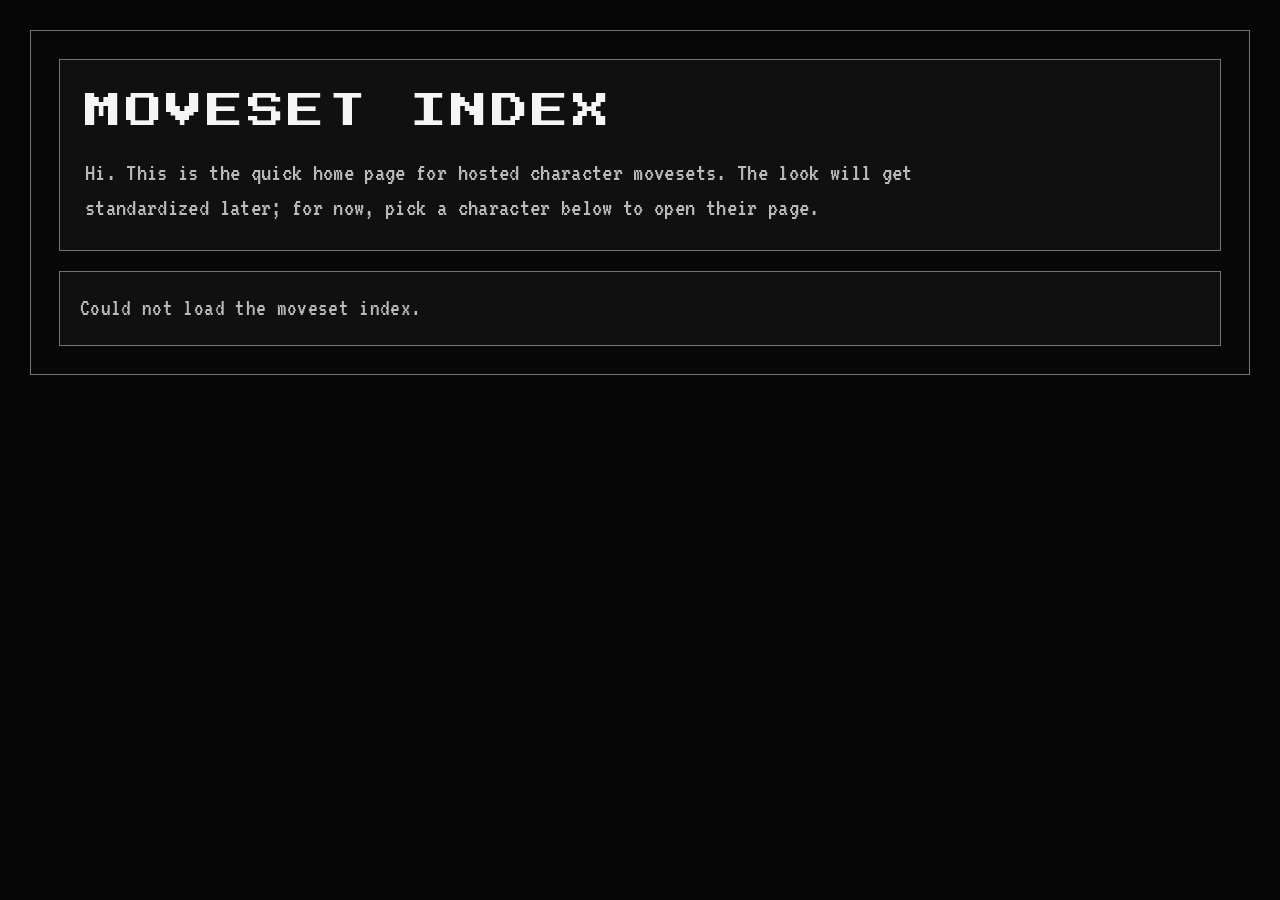
==== index.html @ 79031166 "Move Ay under Shonen Unleashed" ====
<!DOCTYPE html>
<html lang="en">
<head>
  <meta charset="UTF-8">
  <meta name="viewport" content="width=device-width, initial-scale=1.0">
  <title>Moveset Index</title>
  <style>
    @import url('https://fonts.googleapis.com/css2?family=Press+Start+2P&family=VT323&display=swap');

    :root {
      --bg: #050505;
      --panel: #101010;
      --panel-2: #171717;
      --text: #f5f5f5;
      --muted: #b9b9b9;
      --border: #737373;
      --border-soft: #303030;
      --font-display: "Press Start 2P", "VT323", "Courier New", monospace;
      --font-body: "VT323", "Lucida Console", "Courier New", monospace;
    }

    * {
      box-sizing: border-box;
    }

    html,
    body {
      margin: 0;
      min-height: 100%;
      background: var(--bg);
      color: var(--text);
      font-family: var(--font-body);
    }

    body {
      padding: 30px;
      font-size: 1.45rem;
      line-height: 1.35;
      letter-spacing: 0.015em;
    }

    .shell {
      max-width: 1475px;
      margin: 0 auto;
      padding: 28px;
      background: #080808;
      border: 1px solid var(--border);
    }

    .intro,
    .character-card,
    .empty-state {
      background: var(--panel);
      border: 1px solid var(--border);
    }

    .intro {
      margin-bottom: 20px;
      padding: 25px;
    }

    h1,
    h2 {
      margin: 0;
      color: var(--text);
      font-family: var(--font-display);
      font-weight: 400;
      line-height: 1.45;
      letter-spacing: 0.1em;
      text-transform: uppercase;
    }

    h1 {
      font-size: clamp(1.4rem, 3vw, 2.3rem);
    }

    h2 {
      font-size: 1rem;
    }

    .intro p,
    .card-copy p,
    .meta-chip,
    .empty-state {
      color: var(--muted);
    }

    .intro p {
      max-width: 900px;
      margin: 18px 0 0;
      font-size: 1.6rem;
    }

    .character-grid {
      display: grid;
      grid-template-columns: repeat(auto-fit, minmax(320px, 1fr));
      gap: 18px;
    }

    .character-card {
      display: grid;
      min-height: 330px;
      overflow: hidden;
      color: inherit;
      text-decoration: none;
    }

    .character-card:hover,
    .character-card:focus-visible {
      border-color: var(--text);
      outline: 0;
    }

    .banner {
      min-height: 190px;
      background: var(--panel-2);
      border-bottom: 1px solid var(--border);
    }

    .banner img {
      display: block;
      width: 100%;
      height: 100%;
      min-height: 190px;
      object-fit: cover;
      object-position: center;
      image-rendering: pixelated;
    }

    .card-copy {
      padding: 18px 20px 20px;
    }

    .card-copy p {
      margin: 10px 0 0;
      font-size: 1.45rem;
    }

    .meta-list {
      display: flex;
      flex-wrap: wrap;
      gap: 8px;
      margin-top: 14px;
    }

    .meta-chip {
      padding: 8px 10px;
      border: 1px solid var(--border-soft);
      background: #0b0b0b;
      font-size: 1.25rem;
      line-height: 1.2;
    }

    .character-card .character-subtitle {
      color: var(--muted);
      font-size: 1.45rem;
      font-style: italic;
      margin: 10px 0 0;
    }

    .character-card .currency-dollar {
      color: #71d66d;
    }

    .character-card .currency-token,
    .character-card .star-filled {
      color: #f0cf5c;
    }

    .character-card .archetype-value {
      color: #d95e5e;
    }

    .character-card .archetype-separator {
      color: var(--text);
    }

    .character-card .star-empty {
      color: #7d7d7d;
    }

    .empty-state {
      padding: 20px;
      font-size: 1.5rem;
    }

    @media (max-width: 700px) {
      body {
        padding: 15px;
      }

      .shell {
        padding: 18px;
      }
    }
  </style>
</head>
<body>
  <main class="shell">
    <section class="intro">
      <h1>Moveset Index</h1>
      <p>Hi. This is the quick home page for hosted character movesets. The look will get standardized later; for now, pick a character below to open their page.</p>
    </section>

    <section class="character-grid" id="character-grid" aria-label="Characters">
      <div class="empty-state">Loading movesets...</div>
    </section>
  </main>

  <script>
    const charsApi = "https://api.github.com/repos/Margeshy/geshy-concepts/contents/Shonen%20Unleashed/chars";
    const grid = document.getElementById("character-grid");

    function textFrom(root, selector) {
      const element = root.querySelector(selector);
      return element ? element.textContent.replace(/\s+/g, " ").trim() : "";
    }

    function htmlFrom(root, selector) {
      const element = root.querySelector(selector);
      return element ? element.innerHTML.trim() : "";
    }

    function absoluteAssetUrl(pagePath, assetPath) {
      return new URL(assetPath, new URL(pagePath, window.location.href)).href;
    }

    function cloneMeta(documentRoot, label) {
      return Array.from(documentRoot.querySelectorAll(".meta-chip"))
        .find((item) => item.textContent.trim().toLowerCase().startsWith(label.toLowerCase()))
        ?.outerHTML || `<span class="meta-chip">${label} TBD</span>`;
    }

    function renderCard(character) {
      const card = document.createElement("a");
      card.className = "character-card";
      card.href = character.path;
      card.innerHTML = `
        <div class="banner">
          <img src="${character.image}" alt="${character.name} banner">
        </div>
        <div class="card-copy">
          <h2>${character.name}</h2>
          <p class="character-subtitle">${character.subtitle || "Moveset page"}</p>
          <div class="meta-list">
            ${character.cost}
            ${character.archetype}
            ${character.difficulty}
          </div>
        </div>
      `;
      return card;
    }

    async function readCharacterPage(characterDir) {
      const pagePath = `${characterDir.path}/index.html`;
      const response = await fetch(pagePath, { cache: "no-store" });
      const html = await response.text();
      const doc = new DOMParser().parseFromString(html, "text/html");
      const heroImage = doc.querySelector(".hero img");

      return {
        path: pagePath,
        name: textFrom(doc, ".character-name") || characterDir.name,
        subtitle: htmlFrom(doc, ".character-subtitle"),
        image: heroImage ? absoluteAssetUrl(pagePath, heroImage.getAttribute("src")) : "",
        cost: cloneMeta(doc, "Cost:"),
        archetype: cloneMeta(doc, "Archetype:"),
        difficulty: cloneMeta(doc, "Difficulty:"),
      };
    }

    async function loadCharacters() {
      try {
        const response = await fetch(charsApi, { cache: "no-store" });
        const files = await response.json();
        const pages = files
          .filter((file) => file.type === "dir")
          .map((file) => ({ name: file.name, path: `Shonen%20Unleashed/chars/${file.name}` }))
          .sort((a, b) => a.name.localeCompare(b.name));

        const characters = await Promise.all(pages.map(readCharacterPage));
        grid.replaceChildren(...characters.map(renderCard));

        if (characters.length === 0) {
          grid.replaceChildren(Object.assign(document.createElement("div"), {
            className: "empty-state",
            textContent: "No movesets have been published yet.",
          }));
        }
      } catch (error) {
        grid.replaceChildren(Object.assign(document.createElement("div"), {
          className: "empty-state",
          textContent: "Could not load the moveset index.",
        }));
      }
    }

    loadCharacters();
  </script>
</body>
</html>
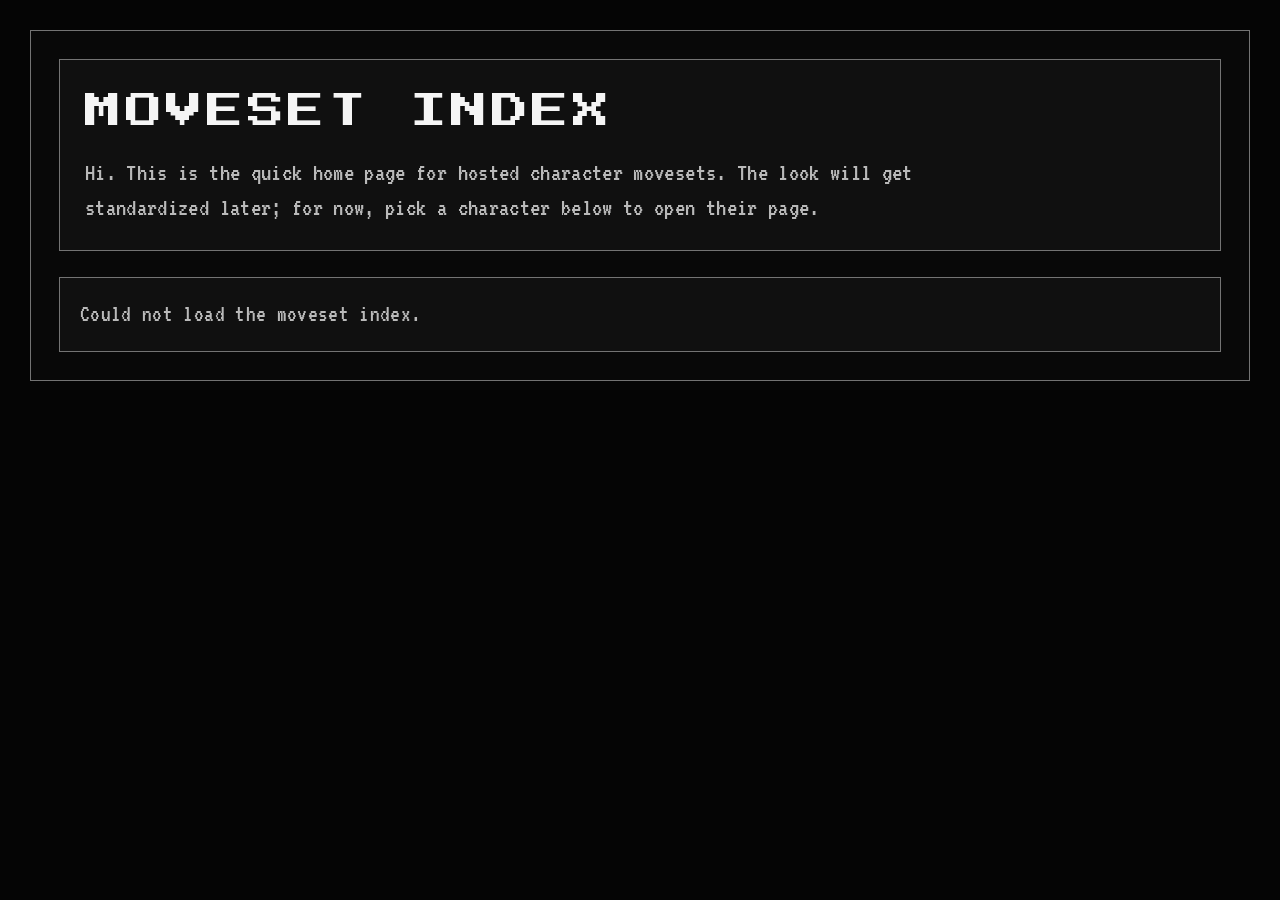
==== commit 1e7287d9: "Update homepage index for game folders" ====
--- a/index.html
+++ b/index.html
@@ -19,9 +19,7 @@
       --font-body: "VT323", "Lucida Console", "Courier New", monospace;
     }
 
-    * {
-      box-sizing: border-box;
-    }
+    * { box-sizing: border-box; }
 
     html,
     body {
@@ -55,12 +53,13 @@
     }
 
     .intro {
-      margin-bottom: 20px;
+      margin-bottom: 26px;
       padding: 25px;
     }
 
     h1,
-    h2 {
+    h2,
+    .game-title {
       margin: 0;
       color: var(--text);
       font-family: var(--font-display);
@@ -70,20 +69,33 @@
       text-transform: uppercase;
     }
 
-    h1 {
-      font-size: clamp(1.4rem, 3vw, 2.3rem);
-    }
-
-    h2 {
-      font-size: 1rem;
+    h1 { font-size: clamp(1.4rem, 3vw, 2.3rem); }
+    h2 { font-size: 1rem; }
+
+    .game-section + .game-section { margin-top: 28px; }
+
+    .game-title {
+      display: grid;
+      grid-template-columns: 1fr auto 1fr;
+      align-items: center;
+      gap: 18px;
+      margin: 0 0 14px;
+      color: var(--muted);
+      font-size: 0.85rem;
+      text-align: center;
+    }
+
+    .game-title::before,
+    .game-title::after {
+      content: "";
+      height: 2px;
+      background: var(--border);
     }
 
     .intro p,
     .card-copy p,
     .meta-chip,
-    .empty-state {
-      color: var(--muted);
-    }
+    .empty-state { color: var(--muted); }
 
     .intro p {
       max-width: 900px;
@@ -127,9 +139,7 @@
       image-rendering: pixelated;
     }
 
-    .card-copy {
-      padding: 18px 20px 20px;
-    }
+    .card-copy { padding: 18px 20px 20px; }
 
     .card-copy p {
       margin: 10px 0 0;
@@ -158,26 +168,12 @@
       margin: 10px 0 0;
     }
 
-    .character-card .currency-dollar {
-      color: #71d66d;
-    }
-
+    .character-card .currency-dollar { color: #71d66d; }
     .character-card .currency-token,
-    .character-card .star-filled {
-      color: #f0cf5c;
-    }
-
-    .character-card .archetype-value {
-      color: #d95e5e;
-    }
-
-    .character-card .archetype-separator {
-      color: var(--text);
-    }
-
-    .character-card .star-empty {
-      color: #7d7d7d;
-    }
+    .character-card .star-filled { color: #f0cf5c; }
+    .character-card .archetype-value { color: #d95e5e; }
+    .character-card .archetype-separator { color: var(--text); }
+    .character-card .star-empty { color: #7d7d7d; }
 
     .empty-state {
       padding: 20px;
@@ -185,13 +181,8 @@
     }
 
     @media (max-width: 700px) {
-      body {
-        padding: 15px;
-      }
-
-      .shell {
-        padding: 18px;
-      }
+      body { padding: 15px; }
+      .shell { padding: 18px; }
     }
   </style>
 </head>
@@ -202,14 +193,14 @@
       <p>Hi. This is the quick home page for hosted character movesets. The look will get standardized later; for now, pick a character below to open their page.</p>
     </section>
 
-    <section class="character-grid" id="character-grid" aria-label="Characters">
+    <div id="game-list">
       <div class="empty-state">Loading movesets...</div>
-    </section>
+    </div>
   </main>
 
   <script>
-    const charsApi = "https://api.github.com/repos/Margeshy/geshy-concepts/contents/Shonen%20Unleashed/chars";
-    const grid = document.getElementById("character-grid");
+    const repoApi = "https://api.github.com/repos/Margeshy/geshy-concepts/contents";
+    const gameList = document.getElementById("game-list");
 
     function textFrom(root, selector) {
       const element = root.querySelector(selector);
@@ -252,8 +243,19 @@
       return card;
     }
 
-    async function readCharacterPage(characterDir) {
-      const pagePath = `${characterDir.path}/index.html`;
+    function renderGame(game, characters) {
+      const section = document.createElement("section");
+      section.className = "game-section";
+      section.innerHTML = `
+        <h2 class="game-title"><span>${game.name}</span></h2>
+        <div class="character-grid"></div>
+      `;
+      section.querySelector(".character-grid").replaceChildren(...characters.map(renderCard));
+      return section;
+    }
+
+    async function readCharacterPage(game, characterDir) {
+      const pagePath = `${game.path}/chars/${characterDir.name}/index.html`;
       const response = await fetch(pagePath, { cache: "no-store" });
       const html = await response.text();
       const doc = new DOMParser().parseFromString(html, "text/html");
@@ -270,26 +272,47 @@
       };
     }
 
+    async function readJson(url) {
+      const response = await fetch(url, { cache: "no-store" });
+      if (!response.ok) throw new Error(`Request failed: ${url}`);
+      return response.json();
+    }
+
+    async function readGame(gameDir) {
+      const charsUrl = `${repoApi}/${encodeURIComponent(gameDir.name)}/chars`;
+      const files = await readJson(charsUrl);
+      const pages = files
+        .filter((file) => file.type === "dir")
+        .map((file) => ({ name: file.name }))
+        .sort((a, b) => a.name.localeCompare(b.name));
+
+      const characters = await Promise.all(pages.map((page) => readCharacterPage(gameDir, page)));
+      return { game: gameDir, characters };
+    }
+
     async function loadCharacters() {
       try {
-        const response = await fetch(charsApi, { cache: "no-store" });
-        const files = await response.json();
-        const pages = files
+        const files = await readJson(repoApi);
+        const gameDirs = files
           .filter((file) => file.type === "dir")
-          .map((file) => ({ name: file.name, path: `Shonen%20Unleashed/chars/${file.name}` }))
+          .map((file) => ({ name: file.name, path: encodeURIComponent(file.name) }))
           .sort((a, b) => a.name.localeCompare(b.name));
 
-        const characters = await Promise.all(pages.map(readCharacterPage));
-        grid.replaceChildren(...characters.map(renderCard));
-
-        if (characters.length === 0) {
-          grid.replaceChildren(Object.assign(document.createElement("div"), {
+        const games = (await Promise.allSettled(gameDirs.map(readGame)))
+          .filter((result) => result.status === "fulfilled" && result.value.characters.length > 0)
+          .map((result) => result.value);
+
+        if (games.length === 0) {
+          gameList.replaceChildren(Object.assign(document.createElement("div"), {
             className: "empty-state",
             textContent: "No movesets have been published yet.",
           }));
+          return;
         }
+
+        gameList.replaceChildren(...games.map(({ game, characters }) => renderGame(game, characters)));
       } catch (error) {
-        grid.replaceChildren(Object.assign(document.createElement("div"), {
+        gameList.replaceChildren(Object.assign(document.createElement("div"), {
           className: "empty-state",
           textContent: "Could not load the moveset index.",
         }));
@@ -299,4 +322,4 @@
     loadCharacters();
   </script>
 </body>
-</html>
+</html>
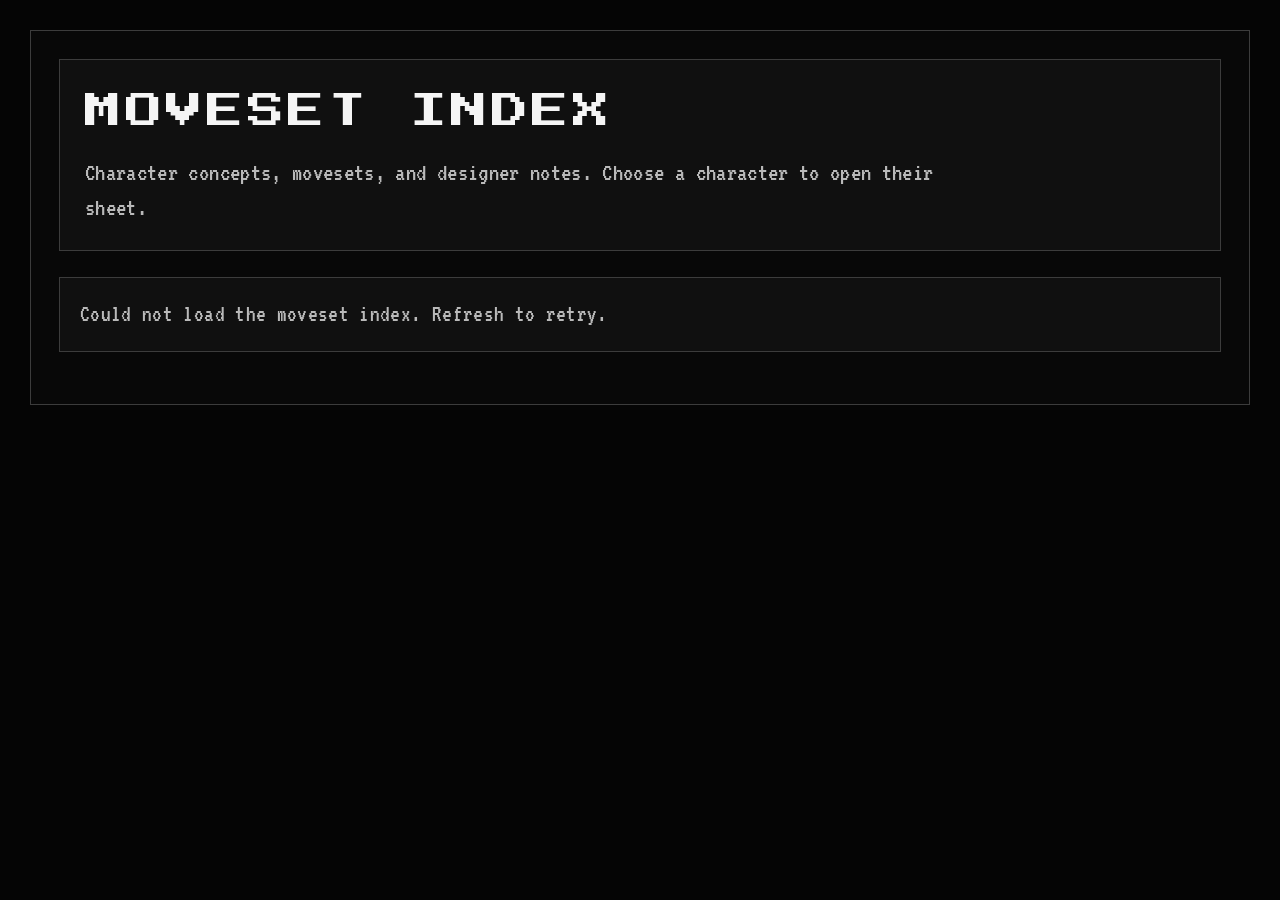
==== commit cd959d18: "Update homepage for editable character sheets and add reusable starter" ====
--- a/index.html
+++ b/index.html
@@ -4,322 +4,23 @@
   <meta charset="UTF-8">
   <meta name="viewport" content="width=device-width, initial-scale=1.0">
   <title>Moveset Index</title>
-  <style>
-    @import url('https://fonts.googleapis.com/css2?family=Press+Start+2P&family=VT323&display=swap');
-
-    :root {
-      --bg: #050505;
-      --panel: #101010;
-      --panel-2: #171717;
-      --text: #f5f5f5;
-      --muted: #b9b9b9;
-      --border: #737373;
-      --border-soft: #303030;
-      --font-display: "Press Start 2P", "VT323", "Courier New", monospace;
-      --font-body: "VT323", "Lucida Console", "Courier New", monospace;
-    }
-
-    * { box-sizing: border-box; }
-
-    html,
-    body {
-      margin: 0;
-      min-height: 100%;
-      background: var(--bg);
-      color: var(--text);
-      font-family: var(--font-body);
-    }
-
-    body {
-      padding: 30px;
-      font-size: 1.45rem;
-      line-height: 1.35;
-      letter-spacing: 0.015em;
-    }
-
-    .shell {
-      max-width: 1475px;
-      margin: 0 auto;
-      padding: 28px;
-      background: #080808;
-      border: 1px solid var(--border);
-    }
-
-    .intro,
-    .character-card,
-    .empty-state {
-      background: var(--panel);
-      border: 1px solid var(--border);
-    }
-
-    .intro {
-      margin-bottom: 26px;
-      padding: 25px;
-    }
-
-    h1,
-    h2,
-    .game-title {
-      margin: 0;
-      color: var(--text);
-      font-family: var(--font-display);
-      font-weight: 400;
-      line-height: 1.45;
-      letter-spacing: 0.1em;
-      text-transform: uppercase;
-    }
-
-    h1 { font-size: clamp(1.4rem, 3vw, 2.3rem); }
-    h2 { font-size: 1rem; }
-
-    .game-section + .game-section { margin-top: 28px; }
-
-    .game-title {
-      display: grid;
-      grid-template-columns: 1fr auto 1fr;
-      align-items: center;
-      gap: 18px;
-      margin: 0 0 14px;
-      color: var(--muted);
-      font-size: 0.85rem;
-      text-align: center;
-    }
-
-    .game-title::before,
-    .game-title::after {
-      content: "";
-      height: 2px;
-      background: var(--border);
-    }
-
-    .intro p,
-    .card-copy p,
-    .meta-chip,
-    .empty-state { color: var(--muted); }
-
-    .intro p {
-      max-width: 900px;
-      margin: 18px 0 0;
-      font-size: 1.6rem;
-    }
-
-    .character-grid {
-      display: grid;
-      grid-template-columns: repeat(auto-fit, minmax(320px, 1fr));
-      gap: 18px;
-    }
-
-    .character-card {
-      display: grid;
-      min-height: 330px;
-      overflow: hidden;
-      color: inherit;
-      text-decoration: none;
-    }
-
-    .character-card:hover,
-    .character-card:focus-visible {
-      border-color: var(--text);
-      outline: 0;
-    }
-
-    .banner {
-      min-height: 190px;
-      background: var(--panel-2);
-      border-bottom: 1px solid var(--border);
-    }
-
-    .banner img {
-      display: block;
-      width: 100%;
-      height: 100%;
-      min-height: 190px;
-      object-fit: cover;
-      object-position: center;
-      image-rendering: pixelated;
-    }
-
-    .card-copy { padding: 18px 20px 20px; }
-
-    .card-copy p {
-      margin: 10px 0 0;
-      font-size: 1.45rem;
-    }
-
-    .meta-list {
-      display: flex;
-      flex-wrap: wrap;
-      gap: 8px;
-      margin-top: 14px;
-    }
-
-    .meta-chip {
-      padding: 8px 10px;
-      border: 1px solid var(--border-soft);
-      background: #0b0b0b;
-      font-size: 1.25rem;
-      line-height: 1.2;
-    }
-
-    .character-card .character-subtitle {
-      color: var(--muted);
-      font-size: 1.45rem;
-      font-style: italic;
-      margin: 10px 0 0;
-    }
-
-    .character-card .currency-dollar { color: #71d66d; }
-    .character-card .currency-token,
-    .character-card .star-filled { color: #f0cf5c; }
-    .character-card .archetype-value { color: #d95e5e; }
-    .character-card .archetype-separator { color: var(--text); }
-    .character-card .star-empty { color: #7d7d7d; }
-
-    .empty-state {
-      padding: 20px;
-      font-size: 1.5rem;
-    }
-
-    @media (max-width: 700px) {
-      body { padding: 15px; }
-      .shell { padding: 18px; }
-    }
-  </style>
+  <!-- Shared appearance: edit index.css. Character discovery: index.js. -->
+  <link rel="stylesheet" href="index.css">
+  <script src="index.js" defer></script>
 </head>
 <body>
   <main class="shell">
     <section class="intro">
       <h1>Moveset Index</h1>
-      <p>Hi. This is the quick home page for hosted character movesets. The look will get standardized later; for now, pick a character below to open their page.</p>
+      <p>Character concepts, movesets, and designer notes. Choose a character to open their sheet.</p>
     </section>
 
-    <div id="game-list">
+    <!-- Cards are read from each character’s index.html, including its cover and stats. -->
+    <div id="game-list" aria-live="polite">
       <div class="empty-state">Loading movesets...</div>
     </div>
   </main>
 
-  <script>
-    const repoApi = "https://api.github.com/repos/Margeshy/geshy-concepts/contents";
-    const gameList = document.getElementById("game-list");
-
-    function textFrom(root, selector) {
-      const element = root.querySelector(selector);
-      return element ? element.textContent.replace(/\s+/g, " ").trim() : "";
-    }
-
-    function htmlFrom(root, selector) {
-      const element = root.querySelector(selector);
-      return element ? element.innerHTML.trim() : "";
-    }
-
-    function absoluteAssetUrl(pagePath, assetPath) {
-      return new URL(assetPath, new URL(pagePath, window.location.href)).href;
-    }
-
-    function cloneMeta(documentRoot, label) {
-      return Array.from(documentRoot.querySelectorAll(".meta-chip"))
-        .find((item) => item.textContent.trim().toLowerCase().startsWith(label.toLowerCase()))
-        ?.outerHTML || `<span class="meta-chip">${label} TBD</span>`;
-    }
-
-    function renderCard(character) {
-      const card = document.createElement("a");
-      card.className = "character-card";
-      card.href = character.path;
-      card.innerHTML = `
-        <div class="banner">
-          <img src="${character.image}" alt="${character.name} banner">
-        </div>
-        <div class="card-copy">
-          <h2>${character.name}</h2>
-          <p class="character-subtitle">${character.subtitle || "Moveset page"}</p>
-          <div class="meta-list">
-            ${character.cost}
-            ${character.archetype}
-            ${character.difficulty}
-          </div>
-        </div>
-      `;
-      return card;
-    }
-
-    function renderGame(game, characters) {
-      const section = document.createElement("section");
-      section.className = "game-section";
-      section.innerHTML = `
-        <h2 class="game-title"><span>${game.name}</span></h2>
-        <div class="character-grid"></div>
-      `;
-      section.querySelector(".character-grid").replaceChildren(...characters.map(renderCard));
-      return section;
-    }
-
-    async function readCharacterPage(game, characterDir) {
-      const pagePath = `${game.path}/chars/${characterDir.name}/index.html`;
-      const response = await fetch(pagePath, { cache: "no-store" });
-      const html = await response.text();
-      const doc = new DOMParser().parseFromString(html, "text/html");
-      const heroImage = doc.querySelector(".hero img");
-
-      return {
-        path: pagePath,
-        name: textFrom(doc, ".character-name") || characterDir.name,
-        subtitle: htmlFrom(doc, ".character-subtitle"),
-        image: heroImage ? absoluteAssetUrl(pagePath, heroImage.getAttribute("src")) : "",
-        cost: cloneMeta(doc, "Cost:"),
-        archetype: cloneMeta(doc, "Archetype:"),
-        difficulty: cloneMeta(doc, "Difficulty:"),
-      };
-    }
-
-    async function readJson(url) {
-      const response = await fetch(url, { cache: "no-store" });
-      if (!response.ok) throw new Error(`Request failed: ${url}`);
-      return response.json();
-    }
-
-    async function readGame(gameDir) {
-      const charsUrl = `${repoApi}/${encodeURIComponent(gameDir.name)}/chars`;
-      const files = await readJson(charsUrl);
-      const pages = files
-        .filter((file) => file.type === "dir")
-        .map((file) => ({ name: file.name }))
-        .sort((a, b) => a.name.localeCompare(b.name));
-
-      const characters = await Promise.all(pages.map((page) => readCharacterPage(gameDir, page)));
-      return { game: gameDir, characters };
-    }
-
-    async function loadCharacters() {
-      try {
-        const files = await readJson(repoApi);
-        const gameDirs = files
-          .filter((file) => file.type === "dir")
-          .map((file) => ({ name: file.name, path: encodeURIComponent(file.name) }))
-          .sort((a, b) => a.name.localeCompare(b.name));
-
-        const games = (await Promise.allSettled(gameDirs.map(readGame)))
-          .filter((result) => result.status === "fulfilled" && result.value.characters.length > 0)
-          .map((result) => result.value);
-
-        if (games.length === 0) {
-          gameList.replaceChildren(Object.assign(document.createElement("div"), {
-            className: "empty-state",
-            textContent: "No movesets have been published yet.",
-          }));
-          return;
-        }
-
-        gameList.replaceChildren(...games.map(({ game, characters }) => renderGame(game, characters)));
-      } catch (error) {
-        gameList.replaceChildren(Object.assign(document.createElement("div"), {
-          className: "empty-state",
-          textContent: "Could not load the moveset index.",
-        }));
-      }
-    }
-
-    loadCharacters();
-  </script>
+  <noscript>Enable JavaScript to load the character list.</noscript>
 </body>
 </html>
--- a/index.css
+++ b/index.css
@@ -0,0 +1,181 @@
+/* Local fonts: the homepage works without Google Fonts. */
+@font-face { font-family: Pixel; src: url("Titan%20Bash/chars/kong/assets/pixel.ttf") format("truetype"); font-display: swap; }
+@font-face { font-family: Terminal; src: url("Titan%20Bash/chars/kong/assets/terminal.ttf") format("truetype"); font-display: swap; }
+
+/* EDIT HERE: shared colors, borders, and fonts. */
+:root {
+  --bg: #050505;
+  --panel: #101010;
+  --panel-2: #171717;
+  --text: #f5f5f5;
+  --muted: #b9b9b9;
+  --border: #3c3c3c;
+  --border-width: 1px;
+  --border-style: solid;
+  --border-soft: #303030;
+  --font-display: Pixel, Terminal, "Courier New", monospace;
+  --font-body: Terminal, "Lucida Console", "Courier New", monospace;
+}
+
+* { box-sizing: border-box; }
+
+html,
+body {
+  margin: 0;
+  min-height: 100%;
+  background: var(--bg);
+  color: var(--text);
+  font-family: var(--font-body);
+}
+
+body {
+  padding: 30px;
+  font-size: 1.45rem;
+  line-height: 1.35;
+  letter-spacing: 0.015em;
+}
+
+.shell {
+  max-width: 1475px;
+  margin: 0 auto;
+  padding: 28px;
+  background: #080808;
+  border: var(--border-width) var(--border-style) var(--border);
+}
+
+.intro,
+.character-card,
+.empty-state {
+  background: var(--panel);
+  border: var(--border-width) var(--border-style) var(--border);
+}
+
+.intro {
+  margin-bottom: 26px;
+  padding: 25px;
+}
+
+h1,
+h2,
+.game-title {
+  margin: 0;
+  color: var(--text);
+  font-family: var(--font-display);
+  font-weight: 400;
+  line-height: 1.45;
+  letter-spacing: 0.1em;
+  text-transform: uppercase;
+}
+
+h1 { font-size: clamp(1.4rem, 3vw, 2.3rem); }
+h2 { font-size: 1rem; }
+
+.game-section + .game-section { margin-top: 28px; }
+
+.game-title {
+  display: grid;
+  grid-template-columns: 1fr auto 1fr;
+  align-items: center;
+  gap: 18px;
+  margin: 0 0 14px;
+  color: var(--muted);
+  font-size: 0.85rem;
+  text-align: center;
+}
+
+.game-title::before,
+.game-title::after {
+  content: "";
+  height: 2px;
+  background: var(--border);
+}
+
+.intro p,
+.card-copy p,
+.meta-chip,
+.empty-state { color: var(--muted); }
+
+.intro p {
+  max-width: 900px;
+  margin: 18px 0 0;
+  font-size: 1.6rem;
+}
+
+.character-grid {
+  display: grid;
+  grid-template-columns: repeat(auto-fit, minmax(min(100%, 320px), 1fr));
+  gap: 18px;
+}
+
+.character-card {
+  display: grid;
+  min-height: 330px;
+  overflow: hidden;
+  color: inherit;
+  text-decoration: none;
+}
+
+.character-card:hover,
+.character-card:focus-visible {
+  border-color: var(--text);
+  outline: 0;
+}
+
+.banner {
+  height: 220px;
+  background: var(--panel-2);
+  border-bottom: var(--border-width) var(--border-style) var(--border);
+}
+
+.banner img {
+  display: block;
+  width: 100%;
+  height: 100%;
+  object-fit: contain; /* Show the full cover, including tall portraits. */
+}
+
+.card-copy { padding: 18px 20px 20px; }
+
+.card-copy p {
+  margin: 10px 0 0;
+  font-size: 1.45rem;
+}
+
+.meta-list {
+  display: flex;
+  flex-wrap: wrap;
+  gap: 8px;
+  margin-top: 14px;
+}
+
+.meta-chip {
+  padding: 8px 10px;
+  border: 1px solid var(--border-soft);
+  background: #0b0b0b;
+  font-size: 1.25rem;
+  line-height: 1.2;
+}
+
+.character-card .character-subtitle {
+  color: var(--muted);
+  font-size: 1.45rem;
+  font-style: italic;
+  margin: 10px 0 0;
+}
+
+.character-card .currency-dollar { color: #71d66d; }
+.character-card .currency-token,
+.character-card .star-filled { color: #f0cf5c; }
+.character-card .archetype-value { color: #d95e5e; }
+.character-card .archetype-separator { color: var(--text); }
+.character-card .star-empty { color: #7d7d7d; }
+
+.empty-state {
+  padding: 20px;
+  font-size: 1.5rem;
+}
+
+@media (max-width: 700px) {
+  body { padding: 15px; }
+  .shell { padding: 18px; }
+}
